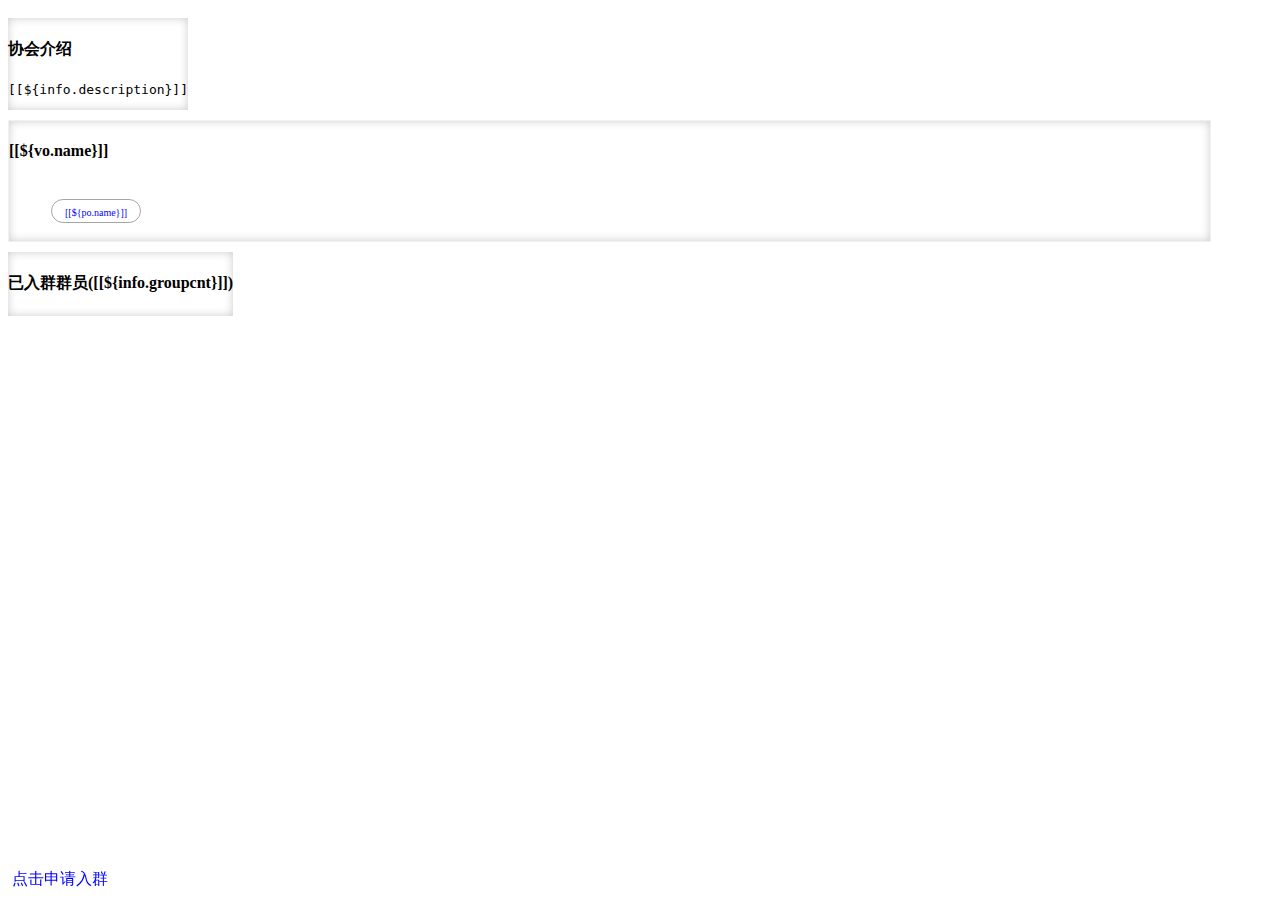
==== src/main/resources/templates/page.html @ 03af12b3 "初始化" ====
<!DOCTYPE html>
<!-- saved from url=(0029)https://m.bzy.ai/activity/190 -->
<html xmlns:th="http://www.w3.org/1999/xhtml">
<head>
    <meta http-equiv="Content-Type" content="text/html; charset=UTF-8"/>
    <meta name="viewport" content="width=device-width,initial-scale=1,user-scalable=0"/>
    <title>邀请你加入</title>
    <meta name="keywords" content="微信群"/>
    <meta name="description" content="微信精品群"/>
    <!--<script type="text/javascript" async="" src="/skin/Scripts/vds.js"></script>-->
    <script type="text/javascript" src="/skin/Scripts/bw-loader-415.6.31.js"></script>
    <script type="text/javascript" src="/skin/Scripts/vds-wx-plugin.js"></script>
    <script type="text/javascript" src="/skin/Scripts/js/jquery.min.js"></script>
    <script type="text/javascript" src="/skin/Scripts/js/common.js"></script>
    <link href="/skin/demo/app.e53e9ea45d90bc46196424ecef69afba.css" rel="stylesheet"/>
    <link href="/skin/demo/style.css" rel="stylesheet"/>
    <link rel="shortcut icon" type="image/x-icon" href="/img/background/weixin.jpg"/>
</head>
<style type="text/css">
    ul li {
        list-style: none;
    }

    li {
        float: left;
        padding: 2px 5px;
        border-width: 2px;
        border: 1px solid #dadada;
        margin: 2px 2px;
        border-radius: 20px;
        border-color: rgba(0, 0, 0, 0.35);
        color: #000;
    }

    .info h4 {
        font-weight: 600
    }

    .shadowDiv a {
        font-size: 10px;
        font-weight: 300;
        color: blue;
        padding: 7px 8px;
    }
    /*li a:hover{color:red}*/
    a:link {
        color:blue;
        text-decoration:none;
    }
    a:visited {
        color:#dc8fe4;
        text-decoration:none;
    }
    a:hover {
        color:red;
        text-decoration:none;
    }
    a:active {
        color:red;
        text-decoration:none;
    }
    .shadowDiv {
        -moz-box-shadow: inset 0 0 10px #CCC;
        -webkit-box-shadow: inset 0 0 10px #CCC;
        box-shadow: inset 0 0 10px #CCC;
    }
</style>
<body>
<div id="app">
    <div class="">
        <div class="center-cropped" style='background-image: url(../img/background/weixin.jpg);'></div>
        <div class="info">
            <div class="shadowDiv" style="margin-top:10px;float: left;">
                <h4>协会介绍</h4>
                <pre>[[${info.description}]]</pre>
            </div>

            <div th:each="vo,key:${pageList}" class="shadowDiv"
                 style="display: block;margin-top: 10px;background: #fff;border: 1px solid #f1f1f1;float: left;width: 95%">
                <h4 style="float: left;">[[${vo.name}]]</h4>
                <ul style="width: 100%;height: 100%;float: left;">
                    <li th:each="po,key:${vo.pageList}"><a th:href="@{/(id=${po.id})}" th:_i="${po.id}">[[${po.name}]]</a></li>
                </ul>
            </div>

            <div class="shadowDiv" style="margin: 10px 0px 30px;float: left; margin-bottom: 80px;">
                <h4>已入群群员([[${info.groupcnt}]])</h4>
                <div class="weui-flex">

                </div>
            </div>
        </div>
        <div class="wechat" style="position: fixed; bottom: 10px; right: 12px; left: 12px;">
            <a href="/list?tid=1&amp;aid=208" class=""><span class="apply">点击申请入群</span></a>
            <a href="http://www.miitbeian.gov.cn" style="display:none;">浙ICP备18046622号</a>
            <!---->
        </div>
    </div>
</div>

<script type="text/javascript" src="http://res.wx.qq.com/open/js/jweixin-1.4.0.js"></script>
<div class="vux-toast">
    <div class="weui-mask_transparent" style="display: none;"></div>
    <div class="weui-toast weui-toast_success" style="width: 7.6em; display: none;">
        <i class="weui-icon-success-no-circle weui-icon_toast"></i>
        <p class="weui-toast__content"></p>
    </div>
</div>
<!--<script src="/skin/Scripts/bw-send-415.6.31.js"></script>-->
<!--<script type="text/javascript" src="/skin/demo/saved_resource" async=""></script>-->

<!-- 语音播放 -->
<script type="text/javascript">
    $(function () {
        var dshiqi = null;

        //录音播放
        $(".askinput").on("click", ".r_yuyin", function () {
            //先暂停其他的
            $(this).parent(".add_yuyin").siblings().find("s").removeClass("bofang");
            let audio = $(this).find("audio")[0],
                time = $(this).data("time");
            if (audio.paused) {
                audio.play(); //audio.play();// 这个就是播放
                $(this).find("s").addClass("bofang");
                dshiqi = setTimeout(function () { //dshiqi是外层定义好的一个变量！
                    $(this).find("s").removeClass("bofang"); //播放完毕去除动画
                }, time * 1000)
            } else {
                audio.pause(); // 这个就是暂停
                $(this).find("s").removeClass("bofang");
                clearTimeout(dshiqi);
            }
        })
        function getlinkSearch(key, reqStr) {//这个作用同fnGetQueryString(key)函数差不多，不过它将reqStr参数替代了window.searsh获取的东西,因为上个函数在删除了url的某一参数后会返回一个新的带?参数查询的链接
            var reg = new RegExp("(^|&)" + key + "=([^&]*)(&|$)");
            var result = reqStr.substr(1).match(reg);
            return result ? decodeURIComponent(result[2]) : false;

        };
        function funcUrlDel(name){//删除url指定参数名并返回新的url
            var loca = window.location;
            var baseUrl = loca.origin + loca.pathname + "?";
            var query = loca.search.substr(1);
            if (query.indexOf(name) > -1) {
                var obj = {};
                var arr = query.split("&");
                for (var i = 0; i < arr.length; i++) {
                    arr[i] = arr[i].split("=");
                    obj[arr[i][0]] = arr[i][1];
                };
                delete obj[name];
                var url = baseUrl + JSON.stringify(obj).replace(/[\"\{\}]/g, "").replace(/\:/g, "=").replace(/\,/g, "&");
                return url
            };
        };

        function fnGetQueryString(key) { //正则获取url后面的参数值，如?env=dev&exp=123
            var reg = new RegExp("(^|&)" + key + "=([^&]*)(&|$)");
            var result = window.location.search.substr(1).match(reg);
            return result ? decodeURIComponent(result[2]) : false;
        };

        function refreshUrl() {//强制刷新到不带二次分享参数页面
            var url = "",
                reqStr = "";
            if (fnGetQueryString('from')) {//from为微信二次分享自带参数
                url = funcUrlDel('from');
                url = url.substr(0, url.indexOf('?') - 1);//截取去除isappinstalled参数后的地址
                window.location.href = url;
                /*
                var reqIndex = url.indexOf('?');
                reqStr = url.substr(reqIndex - 1);//截取去除from参数后的地址
                if (getlinkSearch('isappinstalled', reqStr)) {//isappinstalled为微信二次分享自带参数

                } else {
                    window.location.href = url;
                }*/
            }else if (location.href.indexOf("?") > 0){
                var url = location.href;
                window.location.href = url.substr(0, url.indexOf('?') - 1);
            }
        }

        refreshUrl();

    })
</script>
<script th:inline="javascript">
    var appId = [[${appId}]];
    var timestamp = [[${timestamp}]];
    var nonceStr = [[${nonceStr}]];
    var signature = [[${signature}]];
    var id = [[${id}]];
    wx.config({
        debug: false, // 开启调试模式,调用的所有api的返回值会在客户端alert出来，若要查看传入的参数，可以在pc端打开，参数信息会通过log打出，仅在pc端时才会打印。
        appId: appId, // 必填，公众号的唯一标识
        timestamp: timestamp, // 必填，生成签名的时间戳
        nonceStr: nonceStr, // 必填，生成签名的随机串
        signature: signature,// 必填，签名，见附录1
        jsApiList: [
            'checkJsApi',
            'onMenuShareTimeline',
            'onMenuShareAppMessage',
            'onMenuShareQQ',
            'onMenuShareWeibo'
        ] // 必填，需要使用的JS接口列表，所有JS接口列表见附录2
    });
    var wstitle = "邀请您加入"; //此处填写分享标题
    var wsdesc = "“温州市跨境电商协会”邀请您加入外贸&跨境、人事、 会计财务、眼镜、 鞋、 服装等交流、招工、求职、公益服务资源整合集群系统，进入可查看详情。"; //此处填写分享简介
    var wslink = "http://www.tsftw.com/"; //此处获取分享链接
    var wsimg = "http://www.tsftw.com/img/background/weixin.jpg"; //此处获取分享缩略图

    wx.error(function (res) {
        // config信息验证失败会执行error函数，如签名过期导致验证失败，具体错误信息可以打开config的debug模式查看，也可以在返回的res参数中查看，对于SPA可以在这里更新签名。
        //alert(location.href);
    });
</script>
<script type="text/javascript" src="/skin/demo/wxshare.js"></script>
<!-- 语音播放 -->
</body>
</html>
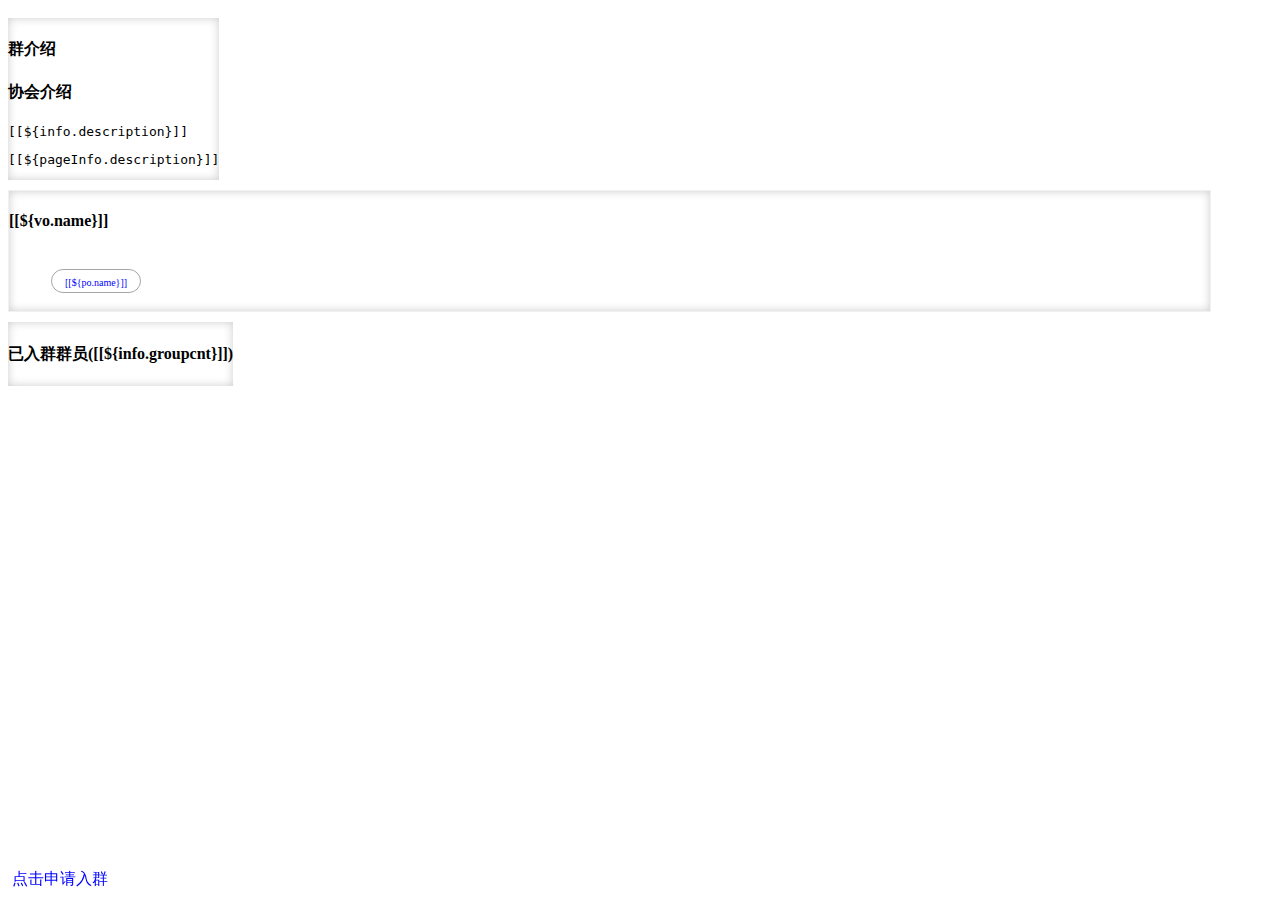
==== commit 859df9d2: "初始化" ====
--- a/src/main/resources/templates/page.html
+++ b/src/main/resources/templates/page.html
@@ -42,23 +42,28 @@
         color: blue;
         padding: 7px 8px;
     }
+
     /*li a:hover{color:red}*/
     a:link {
-        color:blue;
-        text-decoration:none;
-    }
+        color: blue;
+        text-decoration: none;
+    }
+
     a:visited {
-        color:#dc8fe4;
-        text-decoration:none;
-    }
+        color: #dc8fe4;
+        text-decoration: none;
+    }
+
     a:hover {
-        color:red;
-        text-decoration:none;
-    }
+        color: red;
+        text-decoration: none;
+    }
+
     a:active {
-        color:red;
-        text-decoration:none;
-    }
+        color: red;
+        text-decoration: none;
+    }
+
     .shadowDiv {
         -moz-box-shadow: inset 0 0 10px #CCC;
         -webkit-box-shadow: inset 0 0 10px #CCC;
@@ -68,18 +73,24 @@
 <body>
 <div id="app">
     <div class="">
-        <div class="center-cropped" style='background-image: url(../img/background/weixin.jpg);'></div>
+        <div class="center-cropped" th:if="${pageInfo != null}"
+             th:attr="style='background-image:url(../img/background/' + ${pageInfo.imgurl} + ');'"></div>
+        <div class="center-cropped" th:if="${pageInfo == null}"
+             style="background-image: url(../img/background/weixin.jpg);"></div>
         <div class="info">
             <div class="shadowDiv" style="margin-top:10px;float: left;">
-                <h4>协会介绍</h4>
-                <pre>[[${info.description}]]</pre>
+                <h4 th:if="${pageInfo != null}">群介绍</h4>
+                <h4 th:if="${pageInfo == null}">协会介绍</h4>
+                <pre th:if="${pageInfo == null}">[[${info.description}]]</pre>
+                <pre th:if="${pageInfo != null}">[[${pageInfo.description}]]</pre>
             </div>
 
             <div th:each="vo,key:${pageList}" class="shadowDiv"
                  style="display: block;margin-top: 10px;background: #fff;border: 1px solid #f1f1f1;float: left;width: 95%">
                 <h4 style="float: left;">[[${vo.name}]]</h4>
                 <ul style="width: 100%;height: 100%;float: left;">
-                    <li th:each="po,key:${vo.pageList}"><a th:href="@{/(id=${po.id})}" th:_i="${po.id}">[[${po.name}]]</a></li>
+                    <li th:each="po,key:${vo.pageList}"><a th:href="@{http://www.tsftw.com/(id=${po.id})}"
+                                                           th:_i="${po.id}">[[${po.name}]]</a></li>
                 </ul>
             </div>
 
@@ -91,7 +102,7 @@
             </div>
         </div>
         <div class="wechat" style="position: fixed; bottom: 10px; right: 12px; left: 12px;">
-            <a href="/list?tid=1&amp;aid=208" class=""><span class="apply">点击申请入群</span></a>
+            <a href="/list" class=""><span class="apply">点击申请入群</span></a>
             <a href="http://www.miitbeian.gov.cn" style="display:none;">浙ICP备18046622号</a>
             <!---->
         </div>
@@ -106,117 +117,112 @@
         <p class="weui-toast__content"></p>
     </div>
 </div>
-<!--<script src="/skin/Scripts/bw-send-415.6.31.js"></script>-->
-<!--<script type="text/javascript" src="/skin/demo/saved_resource" async=""></script>-->
-
-<!-- 语音播放 -->
-<script type="text/javascript">
-    $(function () {
-        var dshiqi = null;
-
-        //录音播放
-        $(".askinput").on("click", ".r_yuyin", function () {
-            //先暂停其他的
-            $(this).parent(".add_yuyin").siblings().find("s").removeClass("bofang");
-            let audio = $(this).find("audio")[0],
-                time = $(this).data("time");
-            if (audio.paused) {
-                audio.play(); //audio.play();// 这个就是播放
-                $(this).find("s").addClass("bofang");
-                dshiqi = setTimeout(function () { //dshiqi是外层定义好的一个变量！
-                    $(this).find("s").removeClass("bofang"); //播放完毕去除动画
-                }, time * 1000)
-            } else {
-                audio.pause(); // 这个就是暂停
-                $(this).find("s").removeClass("bofang");
-                clearTimeout(dshiqi);
-            }
-        })
-        function getlinkSearch(key, reqStr) {//这个作用同fnGetQueryString(key)函数差不多，不过它将reqStr参数替代了window.searsh获取的东西,因为上个函数在删除了url的某一参数后会返回一个新的带?参数查询的链接
-            var reg = new RegExp("(^|&)" + key + "=([^&]*)(&|$)");
-            var result = reqStr.substr(1).match(reg);
-            return result ? decodeURIComponent(result[2]) : false;
-
-        };
-        function funcUrlDel(name){//删除url指定参数名并返回新的url
-            var loca = window.location;
-            var baseUrl = loca.origin + loca.pathname + "?";
-            var query = loca.search.substr(1);
-            if (query.indexOf(name) > -1) {
-                var obj = {};
-                var arr = query.split("&");
-                for (var i = 0; i < arr.length; i++) {
-                    arr[i] = arr[i].split("=");
-                    obj[arr[i][0]] = arr[i][1];
-                };
-                delete obj[name];
-                var url = baseUrl + JSON.stringify(obj).replace(/[\"\{\}]/g, "").replace(/\:/g, "=").replace(/\,/g, "&");
-                return url
-            };
-        };
-
-        function fnGetQueryString(key) { //正则获取url后面的参数值，如?env=dev&exp=123
-            var reg = new RegExp("(^|&)" + key + "=([^&]*)(&|$)");
-            var result = window.location.search.substr(1).match(reg);
-            return result ? decodeURIComponent(result[2]) : false;
-        };
-
-        function refreshUrl() {//强制刷新到不带二次分享参数页面
-            var url = "",
-                reqStr = "";
-            if (fnGetQueryString('from')) {//from为微信二次分享自带参数
-                url = funcUrlDel('from');
-                url = url.substr(0, url.indexOf('?') - 1);//截取去除isappinstalled参数后的地址
-                window.location.href = url;
-                /*
-                var reqIndex = url.indexOf('?');
-                reqStr = url.substr(reqIndex - 1);//截取去除from参数后的地址
-                if (getlinkSearch('isappinstalled', reqStr)) {//isappinstalled为微信二次分享自带参数
-
-                } else {
-                    window.location.href = url;
-                }*/
-            }else if (location.href.indexOf("?") > 0){
-                var url = location.href;
-                window.location.href = url.substr(0, url.indexOf('?') - 1);
+<script th:inline="javascript">
+    function getQueryString(name) {
+        var reg = new RegExp('(^|&)' + name + '=([^&]*)(&|$)', 'i');
+        var r = window.location.search.substr(1).match(reg);
+        if (r != null) {
+            return unescape(r[2]);
+        }
+        return '';
+    }
+
+    var url = location.href;
+    var id = getQueryString('id');
+    $.ajax({
+        url: '/pageJson',//获取签名的接口
+        data: {url: url},
+        type: 'post',
+        success: function (json) {
+            if (wx) {
+                wx.config({
+                    debug: false,
+                    appId: json.appId,// 必填，公众号的唯一标识
+                    timestamp: json.timestamp,// 必填，生成签名的时间戳
+                    nonceStr: json.nonceStr,// 必填，生成签名的随机串
+                    signature: json.signature,// 必填，签名，见附录1
+                    jsApiList: [
+                        'checkJsApi',
+                        'onMenuShareTimeline',
+                        'onMenuShareAppMessage',
+                        'onMenuShareQQ',
+                        'onMenuShareWeibo'
+                    ] // 必填，需要使用的JS接口列表，所有JS接口列表见附录2
+                });
+                var wstitle = "邀请您加入"; //此处填写分享标题
+                var wsdesc = [[${info.inviteDesc}]]; //此处填写分享简介
+                var wsimg = "http://www.tsftw.com/img/background/weixin.jpg"; //此处获取分享缩略图
+                var link = 'http://www.tsftw.com/';
+                var wslink = id != null && id != '' ? link + "/?id=" + id : link;
+                wx.ready(function () {
+                    // 分享到朋友圈
+                    wx.onMenuShareTimeline({
+                        title: wstitle,
+                        link: wslink,
+                        imgUrl: wsimg,
+                        success: function () {
+                            // alert('分享成功');
+                        },
+                        cancel: function () {
+                        }
+                    });
+
+                    // 分享给朋友
+                    wx.onMenuShareAppMessage({
+                        title: wstitle,
+                        desc: wsdesc,
+                        link: wslink,
+                        imgUrl: wsimg,
+                        success: function () {
+                            // alert('分享成功');
+                        },
+                        cancel: function () {
+                        }
+                    });
+
+                    // 分享到QQ
+                    wx.onMenuShareQQ({
+                        title: wstitle,
+                        desc: wsdesc,
+                        link: wslink,
+                        imgUrl: wsimg,
+                        success: function () {
+                            // alert('分享成功');
+                        },
+                        cancel: function () {
+                        }
+                    });
+
+                    // 微信到腾讯微博
+                    wx.onMenuShareWeibo({
+                        title: wstitle,
+                        desc: wsdesc,
+                        link: wslink,
+                        imgUrl: wsimg,
+                        success: function () {
+                            // alert('分享成功');
+                        },
+                        cancel: function () {
+                        }
+                    });
+
+                    // 分享到QQ空间
+                    wx.onMenuShareQZone({
+                        title: wstitle,
+                        desc: wsdesc,
+                        link: wslink,
+                        imgUrl: wsimg,
+                        success: function () {
+                            // alert('分享成功');
+                        },
+                        cancel: function () {
+                        }
+                    });
+
+                });
             }
         }
-
-        refreshUrl();
-
-    })
-</script>
-<script th:inline="javascript">
-    var appId = [[${appId}]];
-    var timestamp = [[${timestamp}]];
-    var nonceStr = [[${nonceStr}]];
-    var signature = [[${signature}]];
-    var id = [[${id}]];
-    wx.config({
-        debug: false, // 开启调试模式,调用的所有api的返回值会在客户端alert出来，若要查看传入的参数，可以在pc端打开，参数信息会通过log打出，仅在pc端时才会打印。
-        appId: appId, // 必填，公众号的唯一标识
-        timestamp: timestamp, // 必填，生成签名的时间戳
-        nonceStr: nonceStr, // 必填，生成签名的随机串
-        signature: signature,// 必填，签名，见附录1
-        jsApiList: [
-            'checkJsApi',
-            'onMenuShareTimeline',
-            'onMenuShareAppMessage',
-            'onMenuShareQQ',
-            'onMenuShareWeibo'
-        ] // 必填，需要使用的JS接口列表，所有JS接口列表见附录2
-    });
-    var wstitle = "邀请您加入"; //此处填写分享标题
-    var wsdesc = "“温州市跨境电商协会”邀请您加入外贸&跨境、人事、 会计财务、眼镜、 鞋、 服装等交流、招工、求职、公益服务资源整合集群系统，进入可查看详情。"; //此处填写分享简介
-    var wslink = "http://www.tsftw.com/"; //此处获取分享链接
-    var wsimg = "http://www.tsftw.com/img/background/weixin.jpg"; //此处获取分享缩略图
-
-    wx.error(function (res) {
-        // config信息验证失败会执行error函数，如签名过期导致验证失败，具体错误信息可以打开config的debug模式查看，也可以在返回的res参数中查看，对于SPA可以在这里更新签名。
-        //alert(location.href);
     });
 </script>
-<script type="text/javascript" src="/skin/demo/wxshare.js"></script>
-<!-- 语音播放 -->
 </body>
 </html>